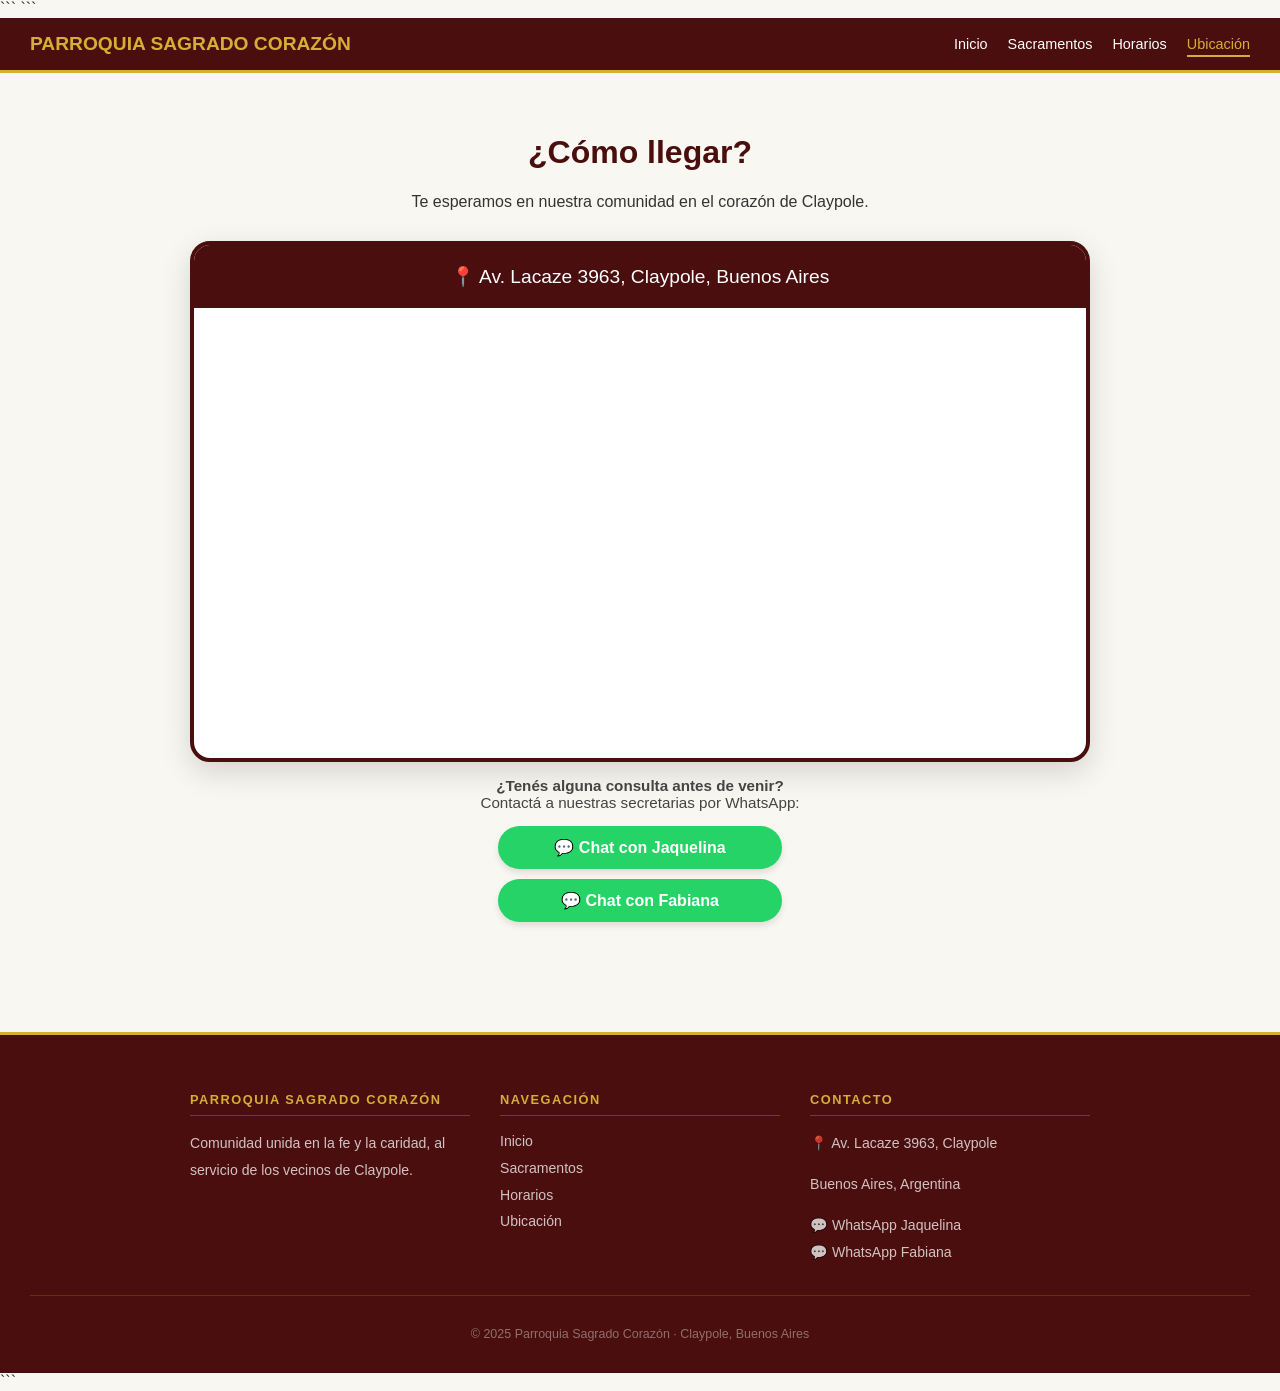
==== contacto.html @ fc2a8812 "Add contacto.html for location information" ====
<!DOCTYPE html>

<html lang="es">
<head>
    <meta charset="UTF-8">
    <meta name="viewport" content="width=device-width, initial-scale=1.0">
    <title>Ubicación - Sagrado Corazón</title>
    <link rel="stylesheet" href="css/estilos.css">
    <style>
        .container { padding: 40px 20px; text-align: center; max-width: 900px; margin: auto; }
        h1 { color: #4a0e0e; }
        .map-card { background: white; border-radius: 20px; overflow: hidden; box-shadow: 0 10px 30px rgba(0,0,0,0.15); border: 4px solid #4A0E0E; margin-top: 30px; }
        .direccion-info { background: #4A0E0E; color: white; padding: 20px; font-size: 1.2rem; }
        iframe { width: 100%; height: 450px; border: 0; display: block; }

```
    /* Botones WhatsApp para consultas de ubicación */
    .contacto-wa {
        margin-top: 30px;
        background: white;
        border-radius: 15px;
        border: 1px solid #e0e0e0;
        padding: 25px;
        box-shadow: 0 4px 15px rgba(0,0,0,0.07);
    }
    .contacto-wa p { color: #444; margin-bottom: 15px; font-size: 0.95rem; }
    .btn-wa { display: block; background: #25d366; color: white; padding: 12px; border-radius: 30px; text-decoration: none; font-weight: bold; margin: 10px auto; max-width: 260px; transition: 0.3s; box-shadow: 0 4px 6px rgba(0,0,0,0.1); }
    .btn-wa:hover { transform: translateY(-2px); box-shadow: 0 6px 12px rgba(0,0,0,0.15); }
</style>
```

</head>
<body>

```
<nav class="navbar">
    <div class="logo">Parroquia Sagrado Corazón</div>
    <button class="menu-toggle" id="menu-toggle" aria-label="Abrir menú">
        <span></span><span></span><span></span>
    </button>
    <ul class="nav-links" id="nav-links">
        <li><a href="index.html">Inicio</a></li>
        <li><a href="sacramentos.html">Sacramentos</a></li>
        <li><a href="horarios.html">Horarios</a></li>
        <li><a href="contacto.html" class="activo">Ubicación</a></li>
    </ul>
</nav>

<div class="container">
    <h1>¿Cómo llegar?</h1>
    <p>Te esperamos en nuestra comunidad en el corazón de Claypole.</p>

    <div class="map-card">
        <div class="direccion-info">
            📍 Av. Lacaze 3963, Claypole, Buenos Aires
        </div>
        <iframe
            src="https://www.google.com/maps/embed?pb=!1m18!1m12!1m3!1d3275.987766578051!2d-58.3379658!3d-34.8062829!2m3!1f0!2f0!3f0!3m2!1i1024!2i768!4f13.1!3m3!1m2!1s0x95a32b62dad6690b%3A0x41c13561a37dd9a7!2sParroquia%20Sagrado%20Coraz%C3%B3n%20de%20Jes%C3%BAs!5e0!3m2!1ses!2sar!4v1700000000000"
            allowfullscreen="" loading="lazy">
        </iframe>
    </div>

    <div class="contacto-wa">
        <p><strong>¿Tenés alguna consulta antes de venir?</strong><br>Contactá a nuestras secretarias por WhatsApp:</p>
        <a href="https://wa.me/5491155890229" class="btn-wa">💬 Chat con Jaquelina</a>
        <a href="https://wa.me/5491136885567" class="btn-wa">💬 Chat con Fabiana</a>
    </div>
</div>

<footer>
    <div class="footer-grid">
        <div class="footer-col">
            <h4>Parroquia Sagrado Corazón</h4>
            <p>Comunidad unida en la fe y la caridad, al servicio de los vecinos de Claypole.</p>
        </div>
        <div class="footer-col">
            <h4>Navegación</h4>
            <a href="index.html">Inicio</a>
            <a href="sacramentos.html">Sacramentos</a>
            <a href="horarios.html">Horarios</a>
            <a href="contacto.html">Ubicación</a>
        </div>
        <div class="footer-col">
            <h4>Contacto</h4>
            <p>📍 Av. Lacaze 3963, Claypole</p>
            <p>Buenos Aires, Argentina</p>
            <a href="https://wa.me/5491155890229" style="margin-top: 8px;">💬 WhatsApp Jaquelina</a>
            <a href="https://wa.me/5491136885567">💬 WhatsApp Fabiana</a>
        </div>
    </div>
    <div class="footer-bottom">
        <p>© 2025 Parroquia Sagrado Corazón · Claypole, Buenos Aires</p>
    </div>
</footer>

<script>
    const toggle = document.getElementById('menu-toggle');
    const navLinks = document.getElementById('nav-links');
    toggle.addEventListener('click', () => {
        toggle.classList.toggle('abierto');
        navLinks.classList.toggle('abierto');
    });
</script>
```

</body>
</html>
---- css/estilos.css ----
:root {
    --bordeaux: #4A0E0E;
    --dorado: #D4AF37;
    --crema: #F9F7F2;
}

body {
    margin: 0;
    font-family: 'Segoe UI', Tahoma, Geneva, Verdana, sans-serif;
    background-color: var(--crema);
    color: #333;
}

/* ── NAVBAR ── */
.navbar {
    background-color: var(--bordeaux);
    display: flex;
    justify-content: space-between;
    align-items: center;
    padding: 15px 30px;
    border-bottom: 3px solid var(--dorado);
    position: relative;
    z-index: 1000;
}

.logo {
    color: var(--dorado);
    font-weight: bold;
    font-size: 1.2rem;
    text-transform: uppercase;
}

.nav-links {
    list-style: none;
    display: flex;
    gap: 20px;
    margin: 0;
    padding: 0;
}

.nav-links a {
    color: white;
    text-decoration: none;
    font-size: 0.9rem;
    transition: 0.3s;
    padding-bottom: 3px;
    border-bottom: 2px solid transparent;
}

.nav-links a:hover {
    color: var(--dorado);
}

/* Ítem activo del menú */
.nav-links a.activo {
    color: var(--dorado);
    border-bottom: 2px solid var(--dorado);
}

/* ── HAMBURGUESA ── */
.menu-toggle {
    display: none;
    flex-direction: column;
    gap: 5px;
    cursor: pointer;
    background: none;
    border: none;
    padding: 4px;
}

.menu-toggle span {
    display: block;
    width: 24px;
    height: 2px;
    background-color: var(--dorado);
    border-radius: 2px;
    transition: all 0.3s;
}

/* Animación X al abrir */
.menu-toggle.abierto span:nth-child(1) { transform: translateY(7px) rotate(45deg); }
.menu-toggle.abierto span:nth-child(2) { opacity: 0; }
.menu-toggle.abierto span:nth-child(3) { transform: translateY(-7px) rotate(-45deg); }

/* ── HERO ── */
.hero {
    height: 60vh;
    background: linear-gradient(rgba(0,0,0,0.5), rgba(0,0,0,0.5)), url('../img/altar-central.jpg');
    background-size: cover;
    background-position: center;
    display: flex;
    flex-direction: column;
    justify-content: center;
    align-items: center;
    color: white;
    text-align: center;
    padding: 20px;
}

.hero h1 {
    font-size: 2.5rem;
    margin-bottom: 10px;
}

.btn-dorado {
    background-color: var(--dorado);
    color: var(--bordeaux);
    padding: 10px 20px;
    text-decoration: none;
    font-weight: bold;
    border-radius: 5px;
    margin-top: 15px;
}

/* ── FOOTER ── */
footer {
    background-color: var(--bordeaux);
    border-top: 3px solid var(--dorado);
    color: white;
    padding: 40px 30px 20px;
    margin-top: 60px;
}

.footer-grid {
    display: grid;
    grid-template-columns: 1fr 1fr 1fr;
    gap: 30px;
    max-width: 900px;
    margin: 0 auto 30px auto;
}

.footer-col h4 {
    color: var(--dorado);
    font-size: 0.8rem;
    text-transform: uppercase;
    letter-spacing: 1.5px;
    margin-bottom: 12px;
    padding-bottom: 8px;
    border-bottom: 1px solid rgba(212,175,55,0.3);
}

.footer-col p,
.footer-col a {
    font-size: 0.88rem;
    color: rgba(255,255,255,0.75);
    line-height: 1.9;
    text-decoration: none;
    display: block;
    transition: color 0.3s;
}

.footer-col a:hover { color: var(--dorado); }

.footer-bottom {
    text-align: center;
    border-top: 1px solid rgba(212,175,55,0.2);
    padding-top: 18px;
    font-size: 0.78rem;
    color: rgba(255,255,255,0.4);
}

/* ── RESPONSIVE ── */
@media (max-width: 768px) {
    .menu-toggle { display: flex; }

    .nav-links {
        display: none;
        flex-direction: column;
        gap: 0;
        position: absolute;
        top: 100%;
        left: 0;
        right: 0;
        background-color: var(--bordeaux);
        border-top: 1px solid rgba(212,175,55,0.3);
        padding: 10px 0;
    }

    .nav-links.abierto { display: flex; }

    .nav-links li a {
        display: block;
        padding: 12px 30px;
        border-bottom: none;
        font-size: 1rem;
    }

    .nav-links a.activo {
        border-bottom: none;
        background-color: rgba(212,175,55,0.1);
    }

    .footer-grid {
        grid-template-columns: 1fr;
        gap: 20px;
    }

    .hero h1 { font-size: 1.8rem; }
}
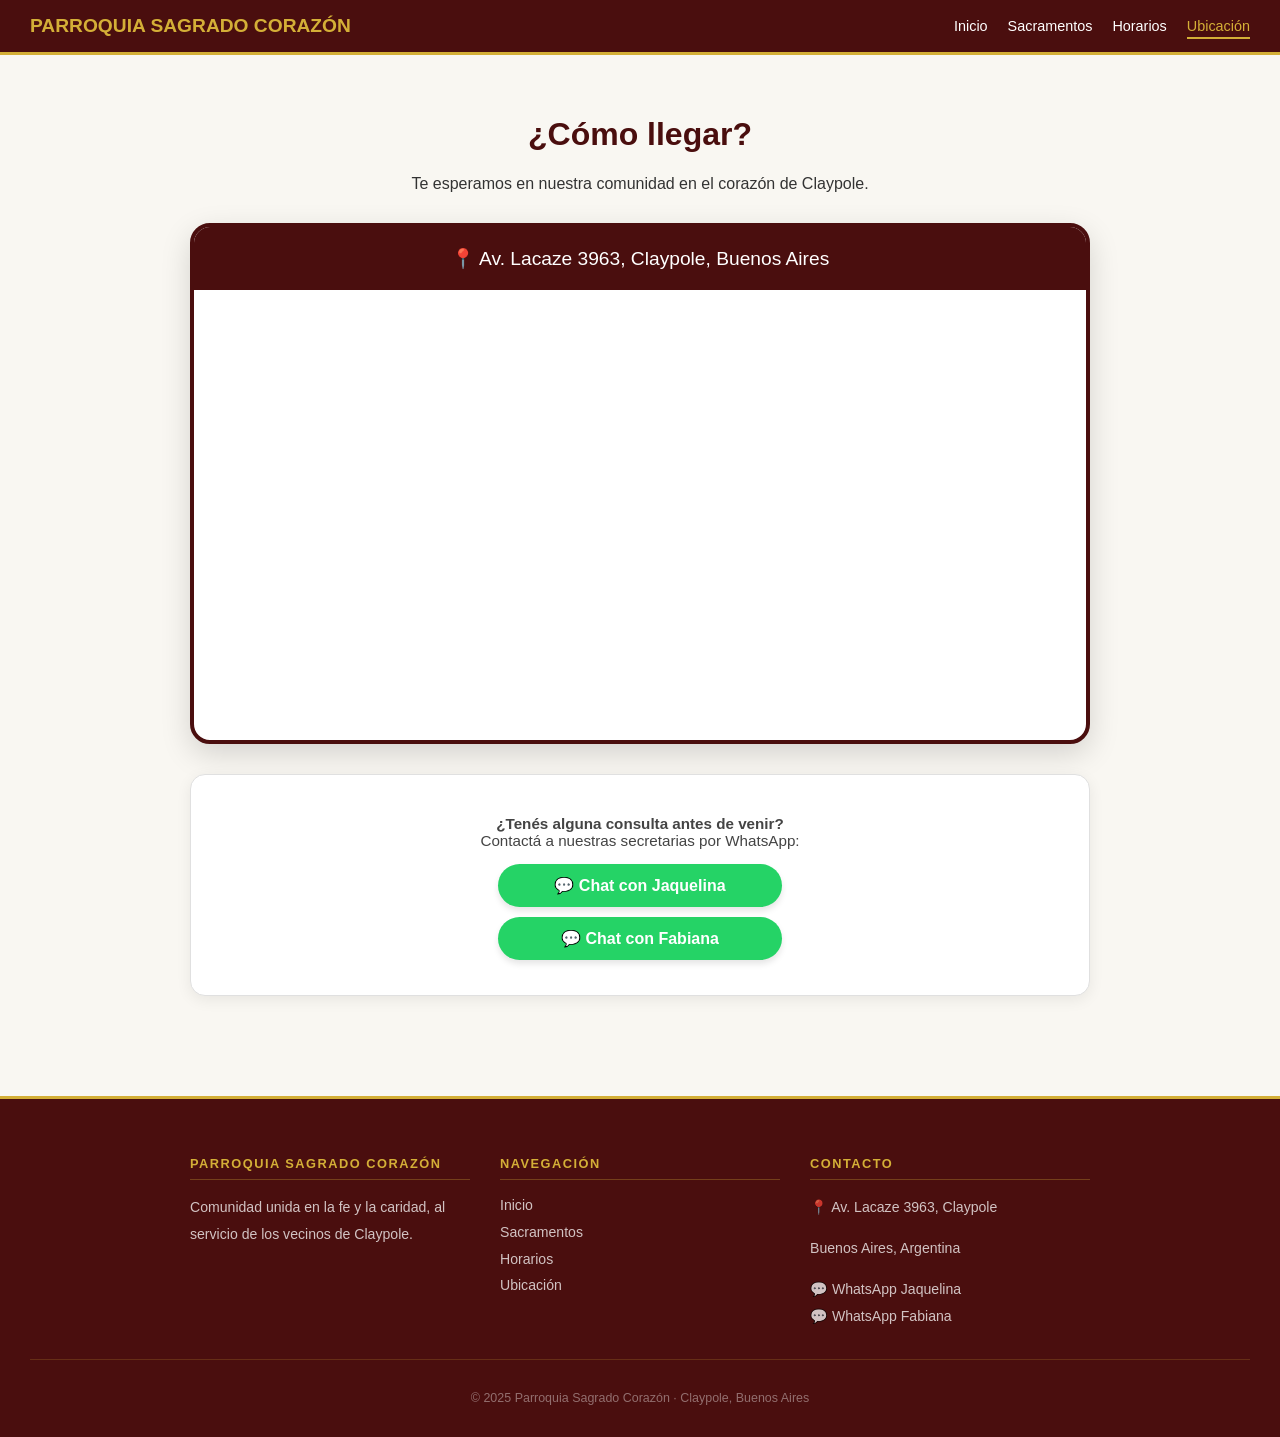
==== commit 241c68e6: "Remove unnecessary code snippets from contacto.html" ====
--- a/contacto.html
+++ b/contacto.html
@@ -13,7 +13,6 @@
         .direccion-info { background: #4A0E0E; color: white; padding: 20px; font-size: 1.2rem; }
         iframe { width: 100%; height: 450px; border: 0; display: block; }
 
-```
     /* Botones WhatsApp para consultas de ubicación */
     .contacto-wa {
         margin-top: 30px;
@@ -27,12 +26,10 @@
     .btn-wa { display: block; background: #25d366; color: white; padding: 12px; border-radius: 30px; text-decoration: none; font-weight: bold; margin: 10px auto; max-width: 260px; transition: 0.3s; box-shadow: 0 4px 6px rgba(0,0,0,0.1); }
     .btn-wa:hover { transform: translateY(-2px); box-shadow: 0 6px 12px rgba(0,0,0,0.15); }
 </style>
-```
 
 </head>
 <body>
 
-```
 <nav class="navbar">
     <div class="logo">Parroquia Sagrado Corazón</div>
     <button class="menu-toggle" id="menu-toggle" aria-label="Abrir menú">
@@ -101,7 +98,6 @@
         navLinks.classList.toggle('abierto');
     });
 </script>
-```
 
 </body>
 </html>
